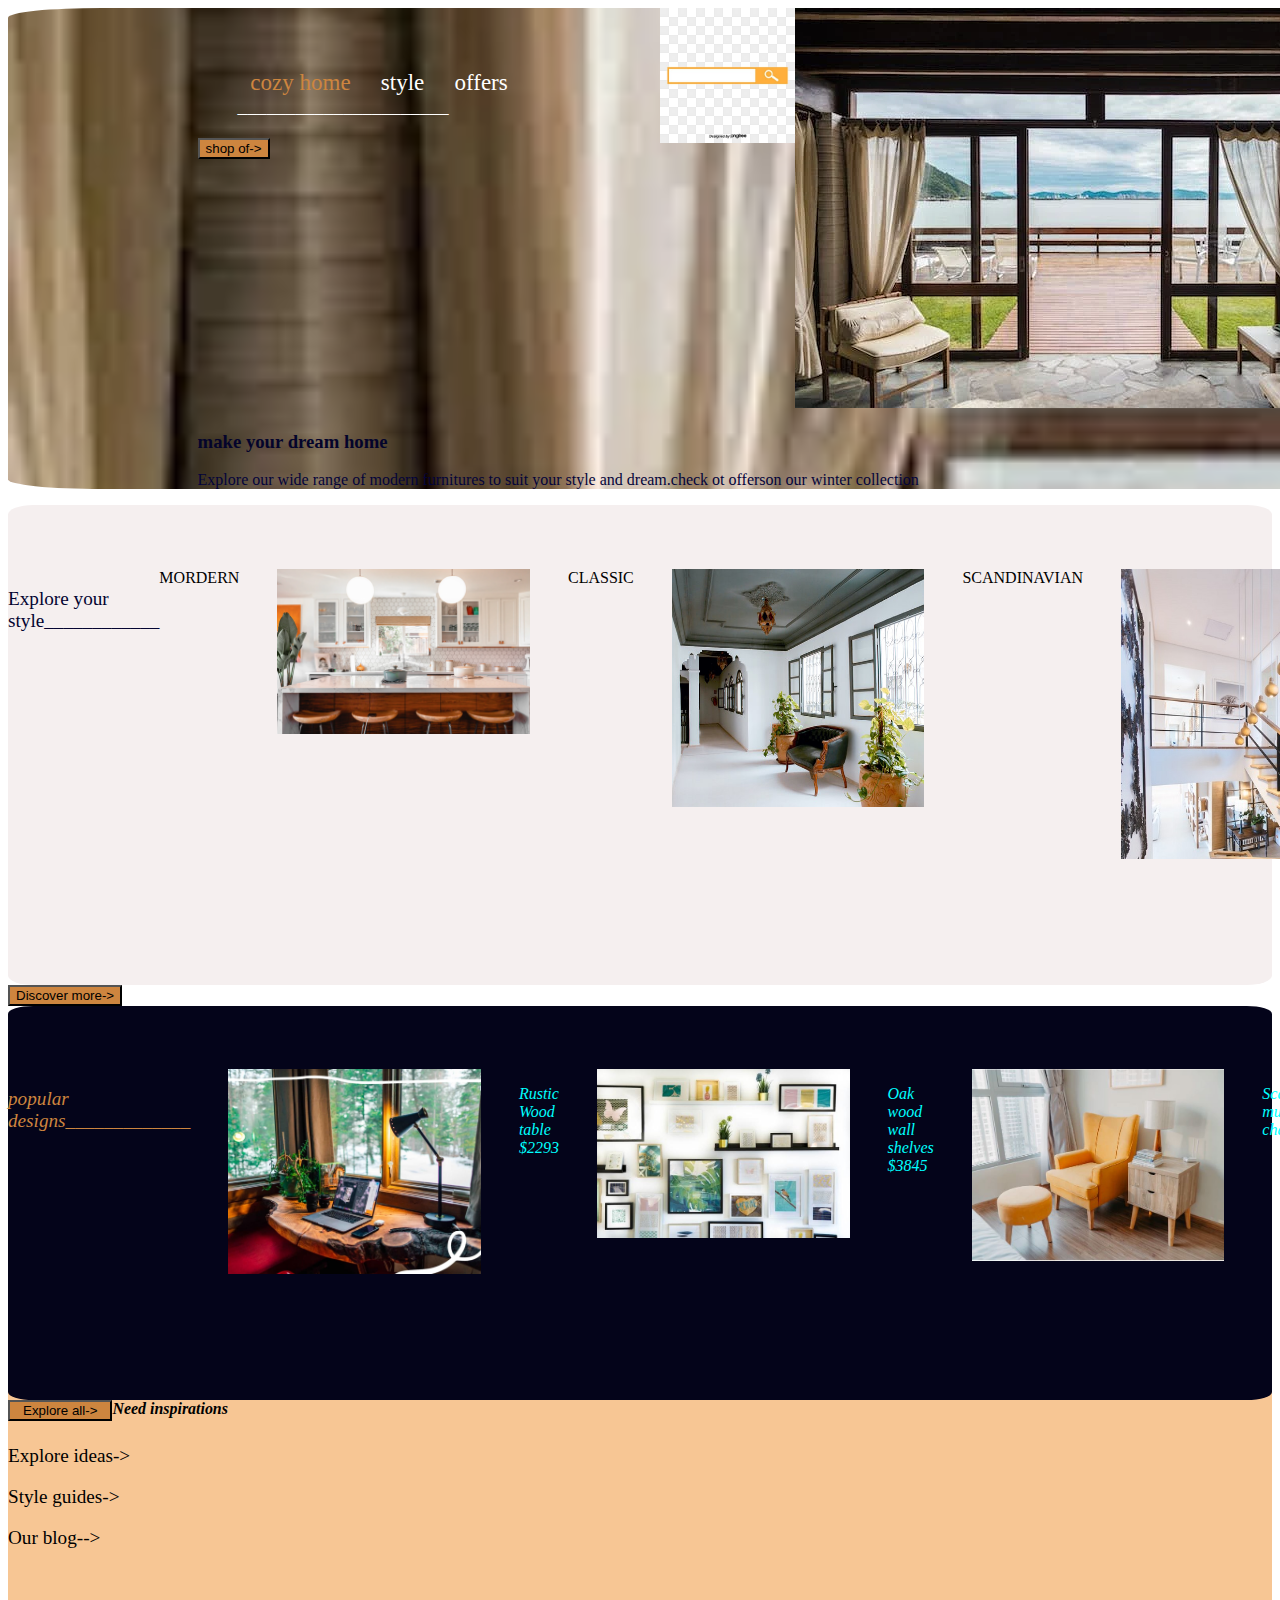
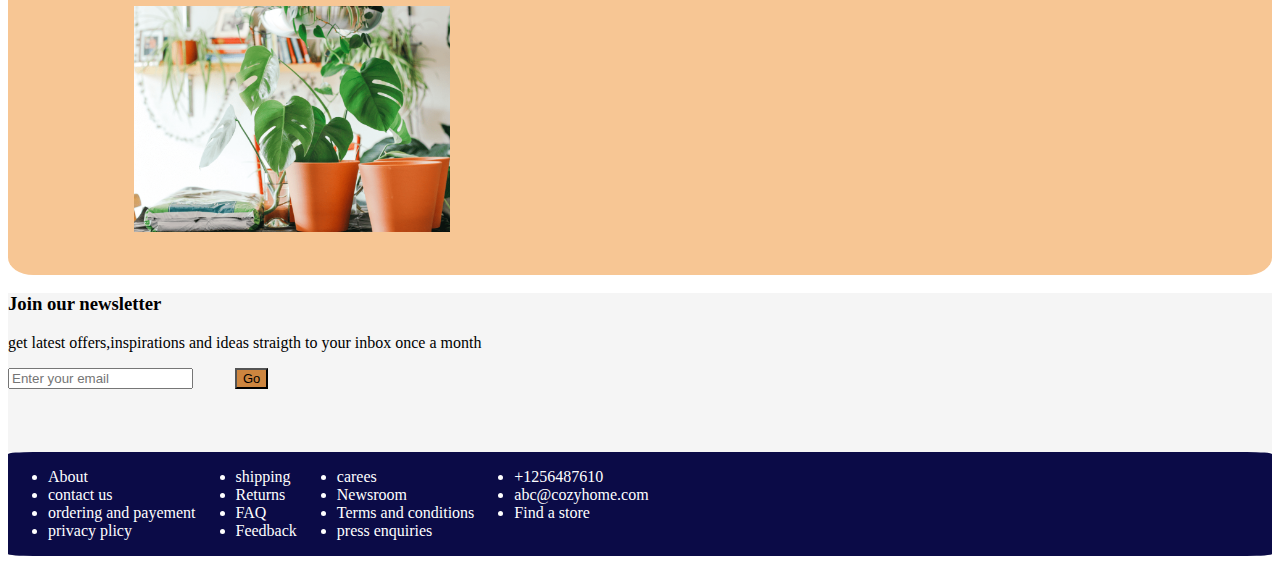
==== index.html @ dfe2e125 "changes" ====
<!DOCTYPE html>
<html lang="en">
<head>
    <meta charset="UTF-8">
    <meta http-equiv="X-UA-Compatible" content="IE=edge">
    <meta name="viewport" content="width=device-width, initial-scale=1.0">
    <title>HOUSE GOLD</title>
    <link rel="stylesheet" href="styles.css">
</head>
<body class="mwili">
    <div class="living">
        <img src="/pexels-photo-2598638.webp" alt="">
       <div class="search">
        <ul class="lists">
            <li class="cate">cozy home</li>
            <li>style</li>
            <li>offers</li>
            ______________________
        </ul>
        <div>
            <button class="val">shop of-></button>
        </div>
       </div>
       <img src="/05572aeb5ae9ac4.jpg" alt="" class="bar">
       <h3 class="head">make your dream home</h3>
       <p class="logo">Explore our wide range of modern furnitures to suit
         your style and dream.check ot offerson our winter collection</p>
         
        
    </div>
    
    <div class="rooms">
        <p class="xx">Explore your style____________</p>
    <div>MORDERN</div>
        <img src="/images/White-Kitchen-with-wood-island-1024x671.png" alt="" class="chick">
        <div>CLASSIC</div>
        <Img src="/images/Molding.jpg" class="chair">
            <div>SCANDINAVIAN</div>
        <Img src="/images/614469f298d95t.jpg" class="ladder"></div>

            <div>
                <button class="inp">Discover more-></button>
    </div>
    <div class="wooden">
        <p class="design">popular designs_____________</p>
        <img src="/images/61eb28ae97484234e6fb9e97_Main Images with Graphics  (4)-p-1080.jpeg" alt="" class="meza">
        <p class="one">Rustic Wood table $2293</p>
             <img src="/bf1f7996123f46fbcdd7b9ab97a11241.jpg" alt="" class="wall">
             <p class="two">Oak wood wall shelves $3845</p>
             <img src="/images/itemFlips1.jpg" alt="" class="stool">
             <p class="three">Scandinavian mustered chair $27439</p></div>

            <div>
                 <button class="input">Explore all-></button>
    </div>
    <div class="discover">
        
        <h5 class="h">Need inspirations</h5>
        <p>Explore ideas-></p>
        <p>Style guides-></p>
        <p>Our blog--></p>
        <img src="/images/Untitled-design-62-1024x731.png" alt="" class="flower">
    </div>
    <div class="procedure">
        <h3>Join our newsletter</h3>
        <p>get latest offers,inspirations and ideas straigth to your inbox once a month</p>
        <input type="text" placeholder="Enter your email">

            <button class="mine">Go</button>
    </div>
    <div class="final">
        <div>
        <ul>
            <li>About</li>
            <li>contact us</li>
            <li>ordering and payement</li>
            <li>privacy plicy</li>
        </ul>
    </div>

    <div>
        <ul>
            <li>shipping</li>
            <li>Returns</li>
            <li>FAQ</li>
            <li>Feedback</li>
        </ul>
    </div>
    <div>
        <ul>
            <li>carees</li>
            <li>Newsroom</li>
            <li>Terms and conditions</li>
            <li>press enquiries</li>
        </ul>
    </div>
    <div>
        <ul>
            <li>+1256487610</li>
            <li>abc@cozyhome.com</li>
            <li>Find a store</li>
        </ul>
    </div>
    </div>

    
    
</body>
</html>
---- styles.css ----
.living{
background-position: center;
height: 100%;
background-size: cover;
padding-left: 15%;
width: 500vh;
border-radius: 10px;
border-radius: 2%;
background-color: grey;
background-image: url(/pexels-photo-2598638.webp);

}
.search{
    color:aliceblue;
    float: left;
    font-family: Georgia, 'Times New Roman', Times, serif;

}
.bar{
    float: left;
    width: 3%;
    height: 1%;
}
.search ul li{
list-style: none;
display: inline-flex;
padding: 0% 3%;
margin-top: 10%;
font-size: larger;


}
.lists{
    display: inline-block;
    color:white;
    font-size: larger;
}
.head{
    text-decoration:peru;
    color: rgb(4, 4, 43);
}
.logo{
    text-decoration: peru;
    color: rgb(4, 4, 58);
    display: flex;

}
.cate{
    text-decoration: peru;
    color: peru;
}
.rooms{
    display: inline-block;
    display: flex;
    background-color: rgb(245, 239, 239);
    padding-top: 5%;
    border-radius: 2%;
    
    
}
.explore{
    color: black;
    text-decoration: solid;color: black;
    font-size: large;
}
.line{
    width: 10%;
    float: left;
}
.chick{
margin-bottom: 10%;
padding: 0% 3%;
width: 20%;
height: 10%;
nav-right: 50%;
}
.chair{
margin-bottom: 10%;
padding: 0% 3%;
width: 20%;
height: 10%;
}
.ladder{
margin-bottom: 10%;
padding: 0% 3%;
width: 20%;
height: 10%;
}

.wooden{
    float: right;
    display: flex;
    background-color: rgb(4, 4, 26);
    padding-top: 5%;
    border-radius: 2%;
    
}
.meza{
    margin-bottom: 10%;
    padding: 0% 3%;
    width: 20%;
    height: 10%;
}
.wall{
    margin-bottom: 10%;
    padding: 0% 3%;
    width: 20%;
    height: 10%;
}
.stool{
    margin-bottom: 10%;
    padding: 0% 3%;
    width: 20%;
    height: 10%;
}
.design{
    font-size: larger;
    text-decoration:peru;
    font-style: oblique;
    color:peru;
    float: right;
}
.line2{
   color: brown; 
}
.one{
    text-decoration: aqua;
    font-style: oblique;
    color: aqua;
}
.two{
    text-decoration: aqua;
    font-style: oblique;
    color: aqua;

}
.three{
    text-decoration: antiquewhite;
    font-style: oblique;
    color: aqua;
}
.inp{
    background-color: peru;
    float: left;
}
.input{
    background-color: peru;
    box-sizing: content-box;
    width: 7%;
    height: 5%;
    float: left;
}
.flower{
    margin: 3%;
    width: 25%;
    height: 10%;
    padding-right: 15%;
    
    margin-left: 10%;

    
}
.discover{
    background-color: rgb(247, 198, 148);
    font-size: larger;
    text-decoration: underline;
    text-decoration: grey;border-radius: 2%;
    
    

    
    
}
.mine{
    background-color: peru;
    margin-left: 3%;
    font-size: small;
}
.final{
    background-color: rgb(11, 11, 71);
    display: flex;
    text-decoration: white;
    color: white;
    border-radius: 2%;
}
.xx{
    font-size: larger;
    text-decoration: navy;
    color:rgb(4, 4, 49);
    float: right;
    font-style: normal;
    
}
.procedure{
    padding-bottom: 5%;
    background-color: whitesmoke;
}
.h{
    font-style: oblique;
}
.val{
    background-color: peru;
    
}
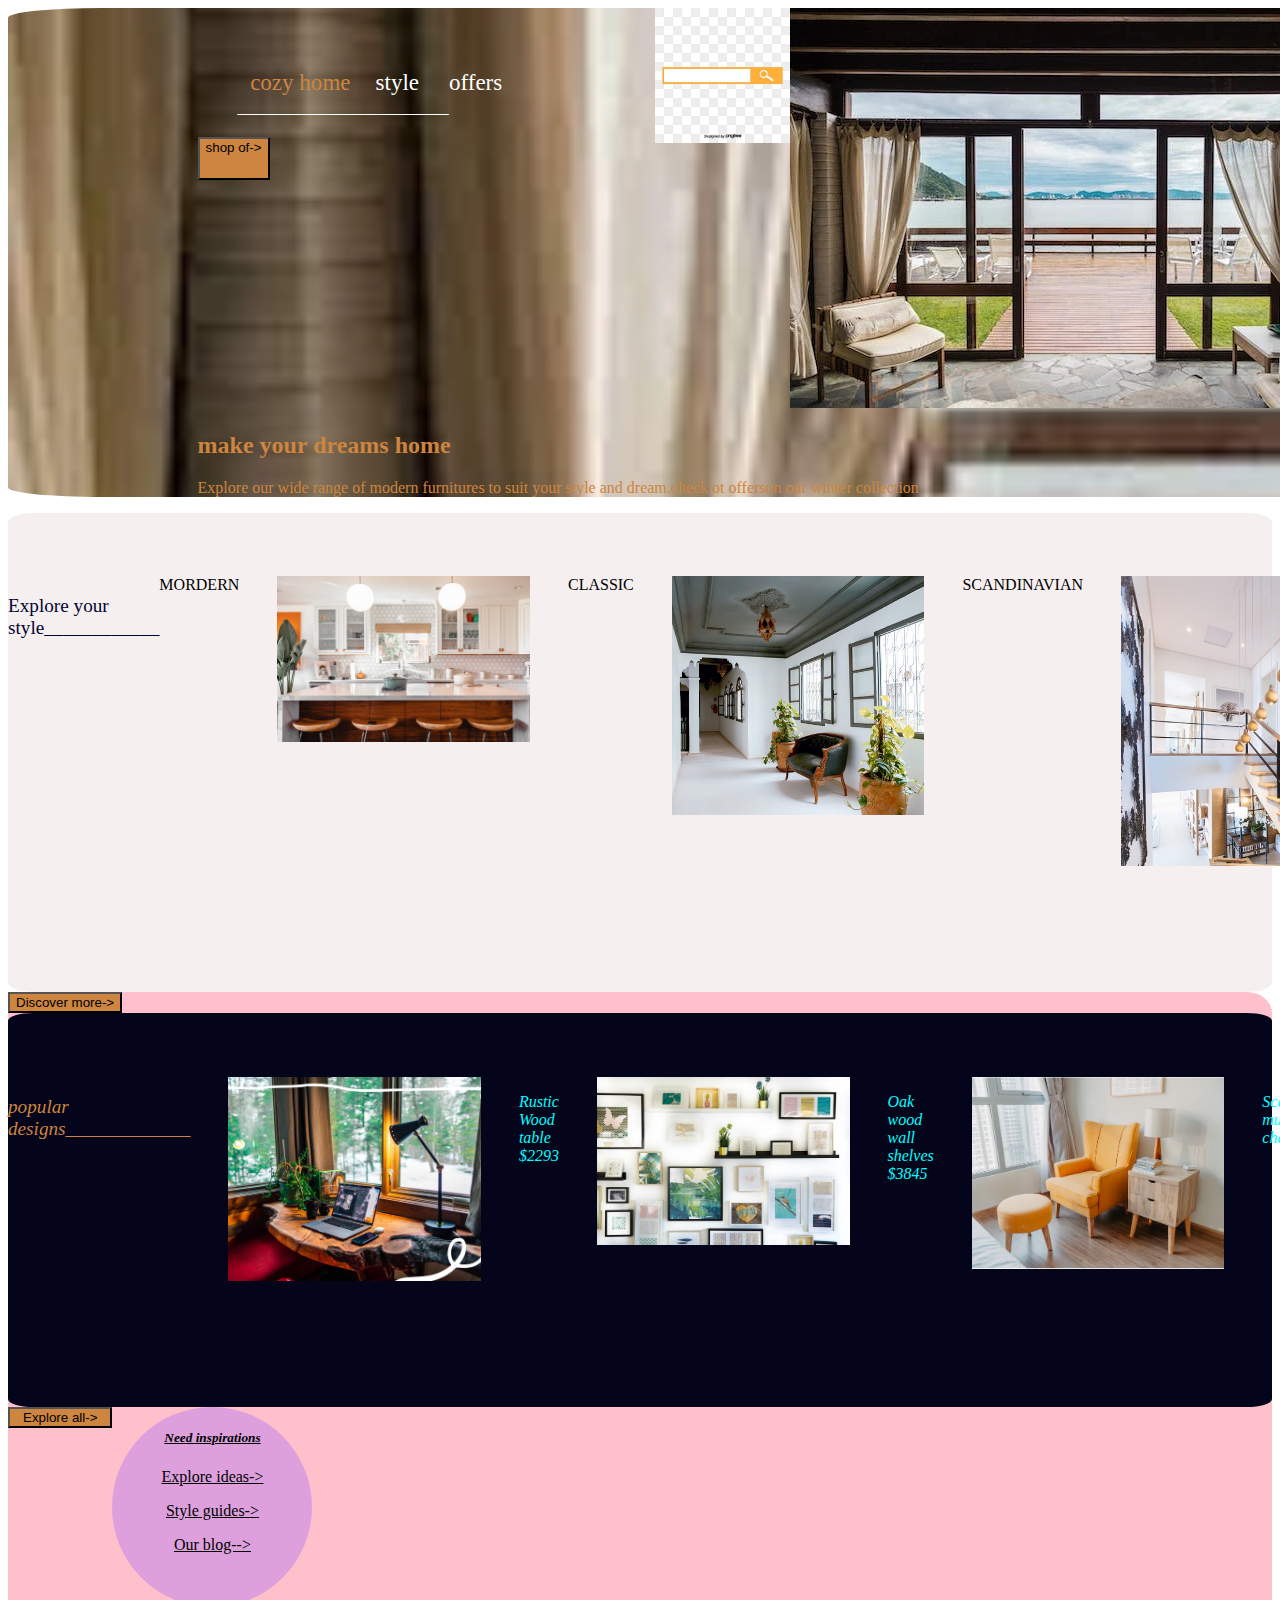
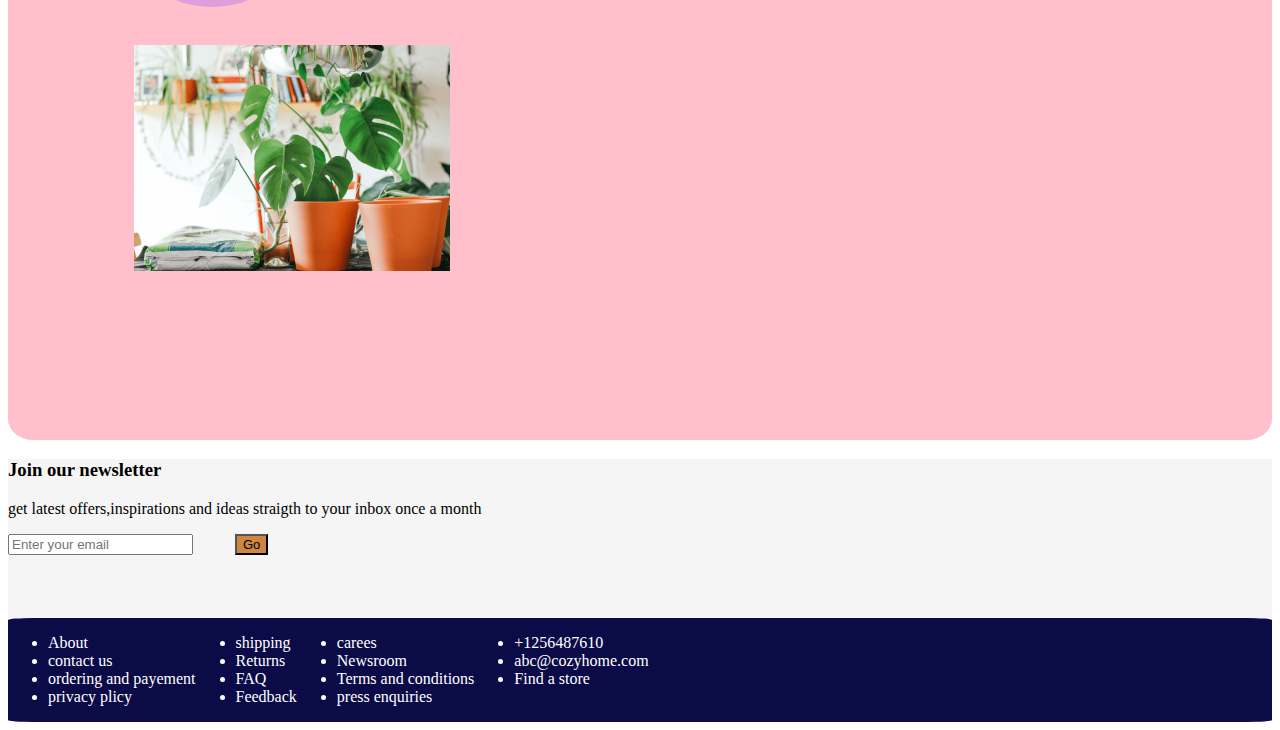
==== commit 9d36513b: "changes" ====
--- a/index.html
+++ b/index.html
@@ -20,9 +20,9 @@
         <div>
             <button class="val">shop of-></button>
         </div>
-       </div>
+       </div >
        <img src="/05572aeb5ae9ac4.jpg" alt="" class="bar">
-       <h3 class="head">make your dream home</h3>
+       <h2 class="head">make your dreams home</h2>
        <p class="logo">Explore our wide range of modern furnitures to suit
          your style and dream.check ot offerson our winter collection</p>
          
@@ -55,11 +55,12 @@
     </div>
     <div class="discover">
         
-        <h5 class="h">Need inspirations</h5>
+        <div class="ruth"><h5 class="h">Need inspirations</h5>
         <p>Explore ideas-></p>
         <p>Style guides-></p>
-        <p>Our blog--></p>
-        <img src="/images/Untitled-design-62-1024x731.png" alt="" class="flower">
+        <p>Our blog--></p></div>
+        <div>
+        <img src="/images/Untitled-design-62-1024x731.png" alt="" class="flower"></div>
     </div>
     <div class="procedure">
         <h3>Join our newsletter</h3>
--- a/styles.css
+++ b/styles.css
@@ -37,17 +37,22 @@
 }
 .head{
     text-decoration:peru;
-    color: rgb(4, 4, 43);
+    color: peru;
+    align-items: center;
+
 }
 .logo{
     text-decoration: peru;
-    color: rgb(4, 4, 58);
-    display: flex;
-
-}
+    color: peru;
+    display: flex;
+    align-items: center;
+
+}
+
 .cate{
     text-decoration: peru;
     color: peru;
+    float: left;
 }
 .rooms{
     display: inline-block;
@@ -154,17 +159,20 @@
     margin: 3%;
     width: 25%;
     height: 10%;
-    padding-right: 15%;
-    
+    padding-right: 35%;
+    align-items: center;
     margin-left: 10%;
+    padding-bottom: 10%;
+    
 
     
 }
 .discover{
-    background-color: rgb(247, 198, 148);
+    background-color:pink;
     font-size: larger;
     text-decoration: underline;
     text-decoration: grey;border-radius: 2%;
+    
     
     
 
@@ -200,5 +208,18 @@
 }
 .val{
     background-color: peru;
-    
-}
+    padding-bottom: 5%;
+    border-radius: 2%;
+
+}.ruth{
+    border-radius: 50%;
+    background-color: plum;
+    width: 200px;
+    height: 200px;
+    align-items: center;
+    text-align: center;
+    display:inline-block;
+    font-size: smaller;
+    text-decoration: underline;
+    
+}
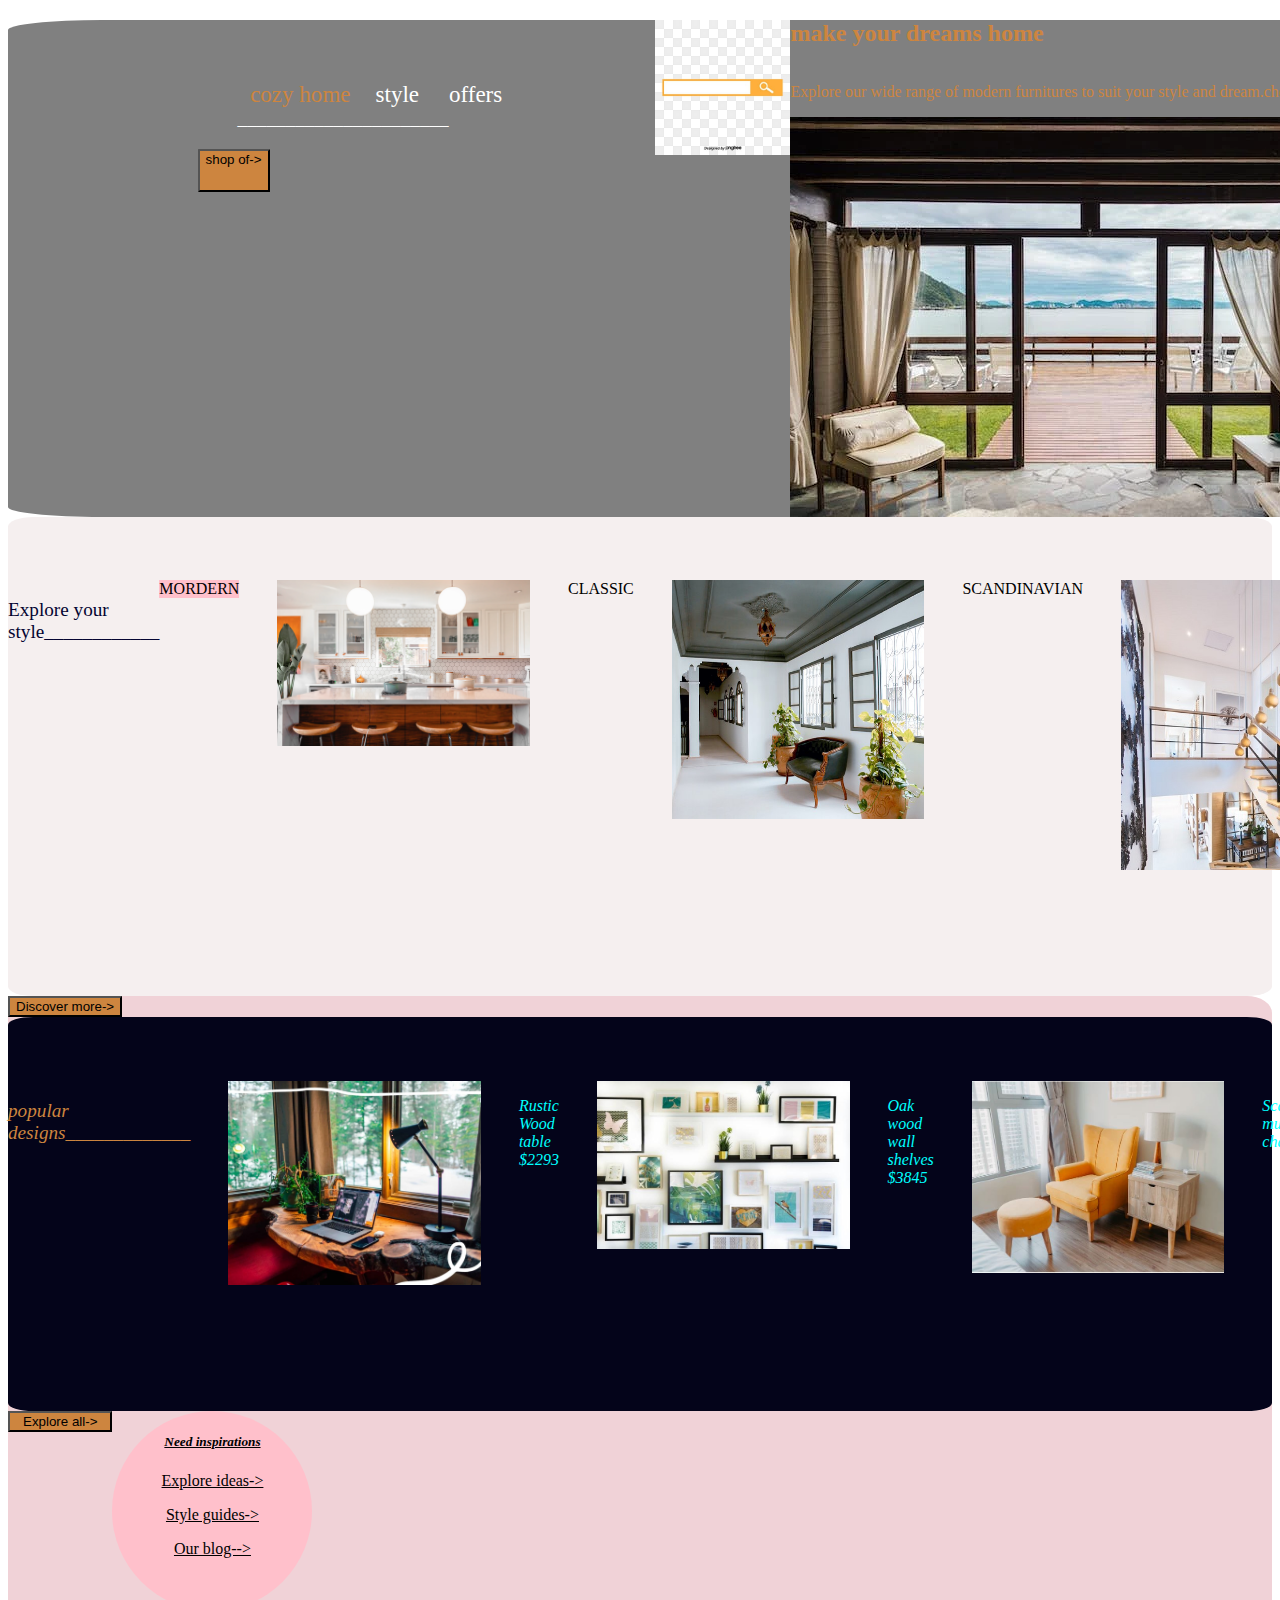
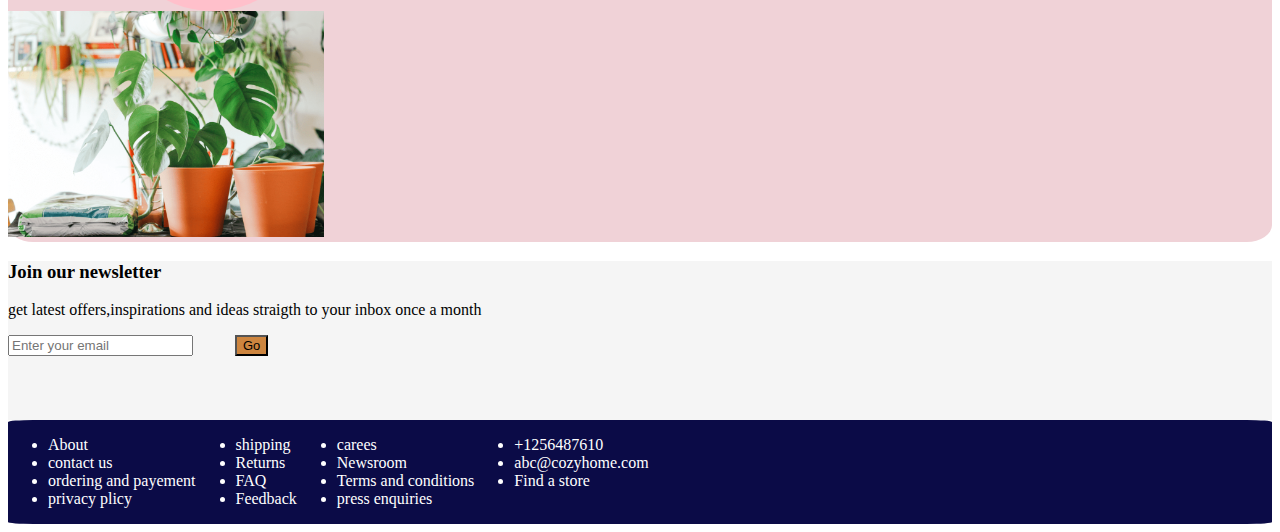
==== commit a76ed908: "changes" ====
--- a/index.html
+++ b/index.html
@@ -9,7 +9,7 @@
 </head>
 <body class="mwili">
     <div class="living">
-        <img src="/pexels-photo-2598638.webp" alt="">
+        <!-- <img src="/pexels-photo-2598638.webp" alt=""> -->
        <div class="search">
         <ul class="lists">
             <li class="cate">cozy home</li>
@@ -25,13 +25,13 @@
        <h2 class="head">make your dreams home</h2>
        <p class="logo">Explore our wide range of modern furnitures to suit
          your style and dream.check ot offerson our winter collection</p>
-         
+         <img src="/pexels-photo-2598638.webp" alt="" class="home">
         
     </div>
     
     <div class="rooms">
         <p class="xx">Explore your style____________</p>
-    <div>MORDERN</div>
+    <div class="kisasa">MORDERN</div>
         <img src="/images/White-Kitchen-with-wood-island-1024x671.png" alt="" class="chick">
         <div>CLASSIC</div>
         <Img src="/images/Molding.jpg" class="chair">
--- a/styles.css
+++ b/styles.css
@@ -4,11 +4,16 @@
 background-size: cover;
 padding-left: 15%;
 width: 500vh;
-border-radius: 10px;
 border-radius: 2%;
 background-color: grey;
-background-image: url(/pexels-photo-2598638.webp);
-
+
+}
+.home{
+    
+    display: flex;
+    justify-content: center;
+    background-position: center;
+    
 }
 .search{
     color:aliceblue;
@@ -39,13 +44,14 @@
     text-decoration:peru;
     color: peru;
     align-items: center;
+    
 
 }
 .logo{
     text-decoration: peru;
     color: peru;
-    display: flex;
-    align-items: center;
+    text-align: right;
+    display: inline-block;
 
 }
 
@@ -156,22 +162,26 @@
     float: left;
 }
 .flower{
-    margin: 3%;
     width: 25%;
     height: 10%;
     padding-right: 35%;
-    align-items: center;
-    margin-left: 10%;
-    padding-bottom: 10%;
-    
-
-    
+    align-items: flex-start;
+    
+    
+
+    
+}
+.kisasa{
+    background-color: pink;
+    height: 1%;
 }
 .discover{
-    background-color:pink;
+    background-color:rgb(240, 210, 215);
     font-size: larger;
     text-decoration: underline;
-    text-decoration: grey;border-radius: 2%;
+    text-decoration: grey;
+    border-radius: 2%;
+    
     
     
     
@@ -213,10 +223,10 @@
 
 }.ruth{
     border-radius: 50%;
-    background-color: plum;
+    background-color:pink;
     width: 200px;
     height: 200px;
-    align-items: center;
+    align-items: flex-start;
     text-align: center;
     display:inline-block;
     font-size: smaller;
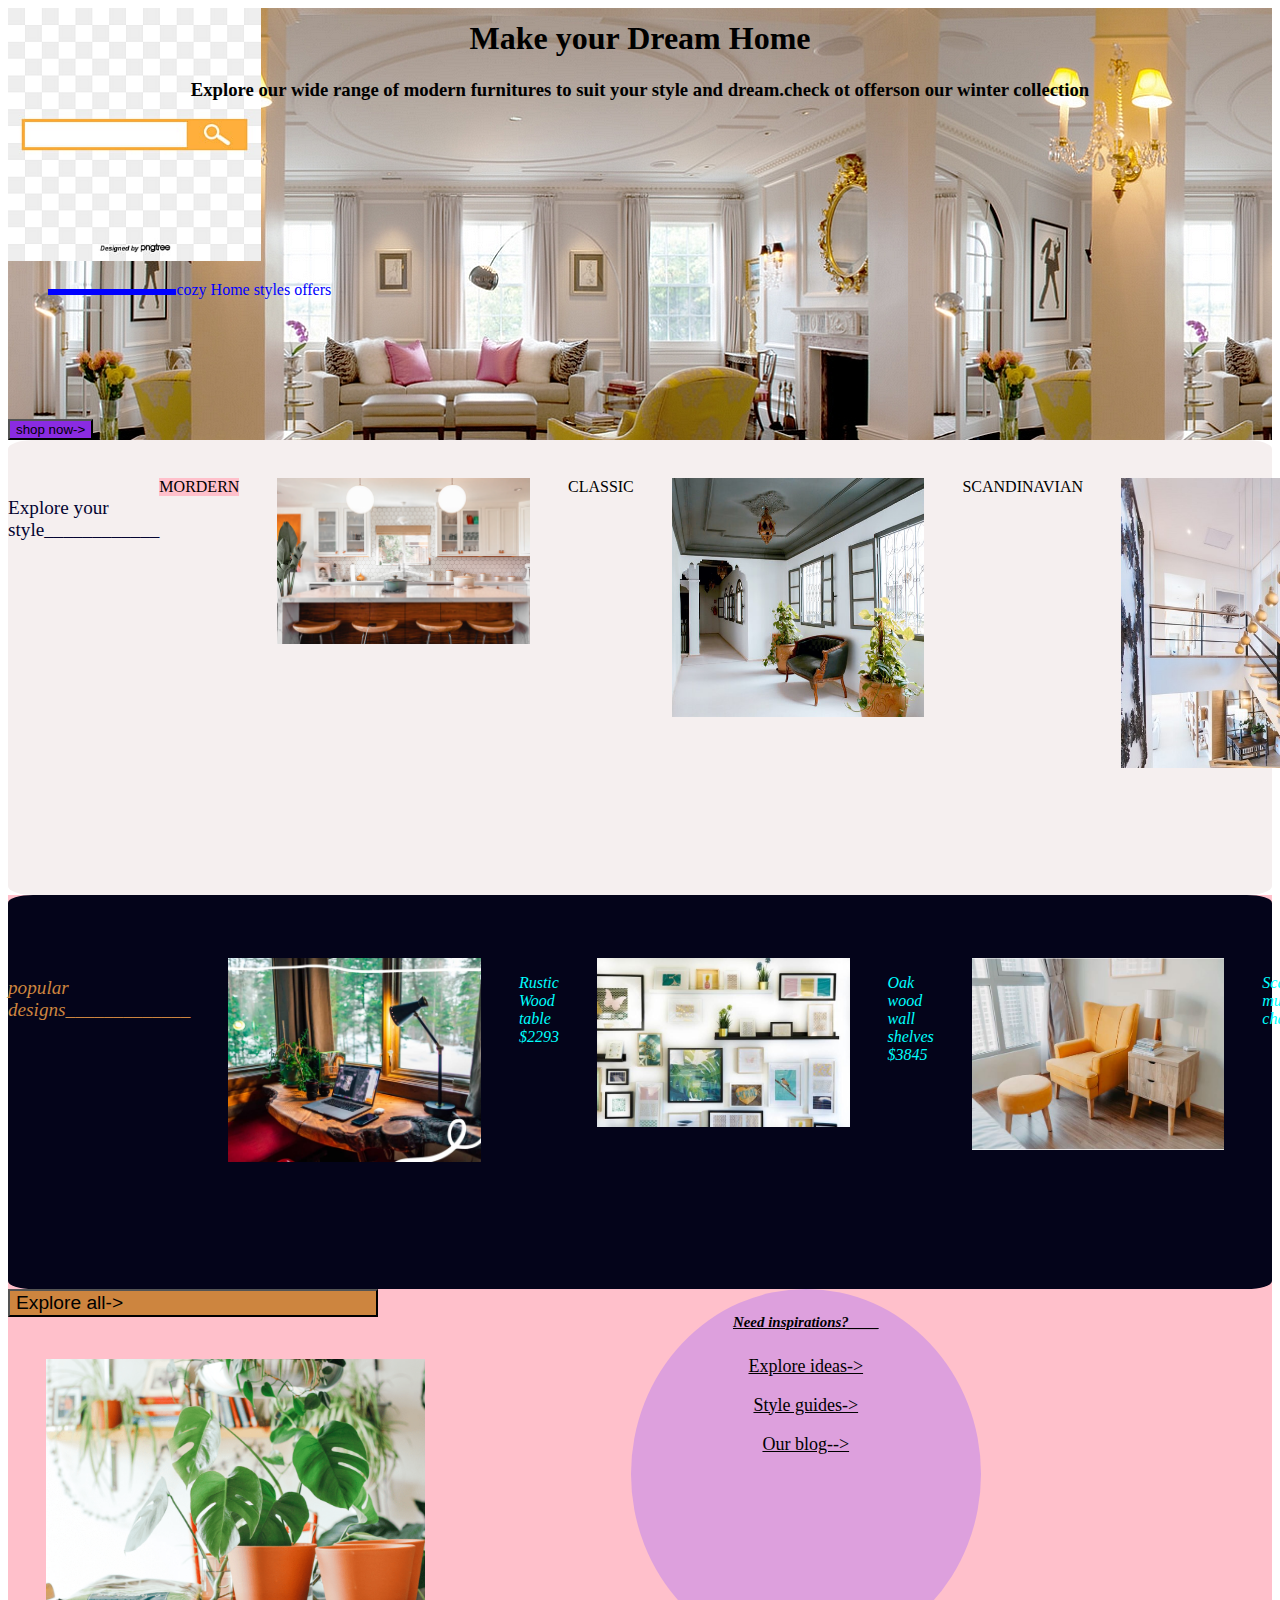
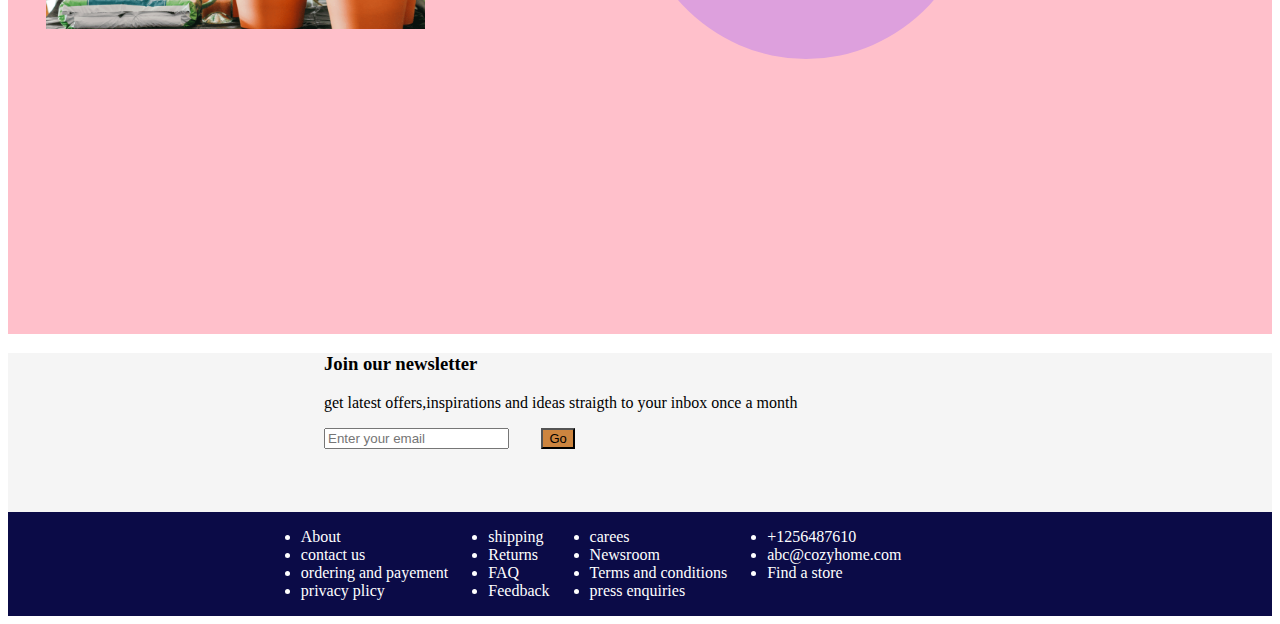
==== commit aa27c7f7: "changes" ====
--- a/index.html
+++ b/index.html
@@ -9,24 +9,22 @@
 </head>
 <body class="mwili">
     <div class="living">
-        <!-- <img src="/pexels-photo-2598638.webp" alt=""> -->
-       <div class="search">
-        <ul class="lists">
-            <li class="cate">cozy home</li>
-            <li>style</li>
+        <img src="/05572aeb5ae9ac4.jpg" alt="" class="bar">
+        <div class="search">
+            <ul>
+            <li>cozy Home</li>
+            <li>styles</li>
             <li>offers</li>
-            ______________________
-        </ul>
-        <div>
-            <button class="val">shop of-></button>
+            <hr class="line">
+            </ul>
         </div>
-       </div >
-       <img src="/05572aeb5ae9ac4.jpg" alt="" class="bar">
-       <h2 class="head">make your dreams home</h2>
-       <p class="logo">Explore our wide range of modern furnitures to suit
-         your style and dream.check ot offerson our winter collection</p>
-         <img src="/pexels-photo-2598638.webp" alt="" class="home">
-        
+        <div class="logo">
+            <h1>Make your Dream Home</h1>
+            <h3>Explore our wide range of modern furnitures to suit
+                your style and dream.check ot offerson our winter collection </h3>
+        </div>
+       <button class="bt">shop now-></button>
+ 
     </div>
     
     <div class="rooms">
@@ -36,31 +34,44 @@
         <div>CLASSIC</div>
         <Img src="/images/Molding.jpg" class="chair">
             <div>SCANDINAVIAN</div>
-        <Img src="/images/614469f298d95t.jpg" class="ladder"></div>
+        <Img src="/images/614469f298d95t.jpg" class="ladder">
 
             <div>
                 <button class="inp">Discover more-></button>
     </div>
+    </div>
     <div class="wooden">
-        <p class="design">popular designs_____________</p>
+        <div>
+            <p class="design">popular designs_____________</p>
+    </div>
         <img src="/images/61eb28ae97484234e6fb9e97_Main Images with Graphics  (4)-p-1080.jpeg" alt="" class="meza">
-        <p class="one">Rustic Wood table $2293</p>
+        <div>
+            <p class="one">Rustic Wood table $2293</p>
+        </div>
              <img src="/bf1f7996123f46fbcdd7b9ab97a11241.jpg" alt="" class="wall">
-             <p class="two">Oak wood wall shelves $3845</p>
+            <div>
+                 <p class="two">Oak wood wall shelves $3845</p>
+                </div>
              <img src="/images/itemFlips1.jpg" alt="" class="stool">
-             <p class="three">Scandinavian mustered chair $27439</p></div>
+             <div>
+             <p class="three">Scandinavian mustered chair $27439</p>
+            </div>
+            
+        </div>
 
             <div>
                  <button class="input">Explore all-></button>
     </div>
+
     <div class="discover">
         
-        <div class="ruth"><h5 class="h">Need inspirations</h5>
+        <div class="ruth"><h5 class="h">Need inspirations?____</h5>
         <p>Explore ideas-></p>
         <p>Style guides-></p>
-        <p>Our blog--></p></div>
-        <div>
-        <img src="/images/Untitled-design-62-1024x731.png" alt="" class="flower"></div>
+        <p>Our blog--></p>
+        </div>
+    
+        <div class="fl"><img src="/images/Untitled-design-62-1024x731.png" alt="" class="flower"></div>
     </div>
     <div class="procedure">
         <h3>Join our newsletter</h3>
--- a/styles.css
+++ b/styles.css
@@ -1,11 +1,17 @@
 .living{
-background-position: center;
-height: 100%;
-background-size: cover;
-padding-left: 15%;
-width: 500vh;
-border-radius: 2%;
+
+
+padding-left: 0%;
 background-color: grey;
+background-image: url(/images/livings.jpg);
+
+
+
+
+
+}
+.jael{
+    display: inline-block;
 
 }
 .home{
@@ -15,44 +21,35 @@
     background-position: center;
     
 }
+.logo{
+    text-align: center;
+    text-decoration: peru;
+    color: black;
+    position: relative;
+    top: -300px;
+}
 .search{
-    color:aliceblue;
-    float: left;
+    
     font-family: Georgia, 'Times New Roman', Times, serif;
+}
+.bt{
+    background-color: blueviolet;
+    align-items: center;
+    display: block;
+
 
 }
 .bar{
-    float: left;
-    width: 3%;
-    height: 1%;
+   width: 20%;
+   height: 10%;
+    
 }
 .search ul li{
-list-style: none;
-display: inline-flex;
-padding: 0% 3%;
-margin-top: 10%;
-font-size: larger;
-
-
-}
-.lists{
+    list-style: none;
     display: inline-block;
-    color:white;
-    font-size: larger;
-}
-.head{
-    text-decoration:peru;
-    color: peru;
-    align-items: center;
-    
-
-}
-.logo{
-    text-decoration: peru;
-    color: peru;
-    text-align: right;
-    display: inline-block;
-
+    color: blue;
+    position: relative;
+    
 }
 
 .cate{
@@ -64,7 +61,7 @@
     display: inline-block;
     display: flex;
     background-color: rgb(245, 239, 239);
-    padding-top: 5%;
+    padding-top: 3%;
     border-radius: 2%;
     
     
@@ -77,6 +74,8 @@
 .line{
     width: 10%;
     float: left;
+    border: solid;
+    color: blue;
 }
 .chick{
 margin-bottom: 10%;
@@ -131,6 +130,10 @@
     color:peru;
     float: right;
 }
+.line{
+    border: solid;
+    color: blue;
+}
 .line2{
    color: brown; 
 }
@@ -138,6 +141,7 @@
     text-decoration: aqua;
     font-style: oblique;
     color: aqua;
+    display: flex;
 }
 .two{
     text-decoration: aqua;
@@ -153,41 +157,48 @@
 .inp{
     background-color: peru;
     float: left;
+    width: fit-content;
+    display: flex;
+    padding-left:20%;
+    justify-content: center;
+    font-size: larger;
+    margin-right: 20%;
+    box-sizing: content-box;
+    
+
 }
 .input{
     background-color: peru;
     box-sizing: content-box;
-    width: 7%;
-    height: 5%;
-    float: left;
+    float: left;
+    margin-right: 20%;
+    display: flex;
+    padding-right:20%;
+    text-align: center;
+    justify-content: center;
+    font-size: larger;
+
 }
 .flower{
-    width: 25%;
-    height: 10%;
-    padding-right: 35%;
-    align-items: flex-start;
-    
-    
-
-    
-}
+    margin: auto;
+    padding: 0% 3%;
+    width: 30%;
+    height: 20%;
+    position: relative;
+    top: -300px;
+}
+
 .kisasa{
-    background-color: pink;
+    background-color:pink;
     height: 1%;
 }
 .discover{
-    background-color:rgb(240, 210, 215);
+    background-color:pink;
     font-size: larger;
     text-decoration: underline;
-    text-decoration: grey;
-    border-radius: 2%;
-    
-    
-    
-    
-
-    
-    
+    margin: auto;
+    padding-top: 3%;
+
 }
 .mine{
     background-color: peru;
@@ -199,7 +210,7 @@
     display: flex;
     text-decoration: white;
     color: white;
-    border-radius: 2%;
+    padding-left: 20%;
 }
 .xx{
     font-size: larger;
@@ -212,24 +223,38 @@
 .procedure{
     padding-bottom: 5%;
     background-color: whitesmoke;
+    justify-content: center;
+    align-items: center;
+    padding-left: 25%;
 }
 .h{
     font-style: oblique;
+    
+
+
 }
 .val{
     background-color: peru;
     padding-bottom: 5%;
-    border-radius: 2%;
+    margin-bottom: 45%;
 
 }.ruth{
-    border-radius: 50%;
-    background-color:pink;
-    width: 200px;
-    height: 200px;
-    align-items: flex-start;
+    background-color:plum;
     text-align: center;
     display:inline-block;
-    font-size: smaller;
+    font-size: large;
     text-decoration: underline;
-    
-}
+    border-radius: 50%;
+    padding-top: 0% 3%;
+    width: 350px;
+    height: 370px;
+    
+}
+ .my name{
+    margin-bottom: 10%;
+    padding: 0%; 
+    width: 50%;
+    height: 10%;
+    background-size: cover;
+ }  
+
